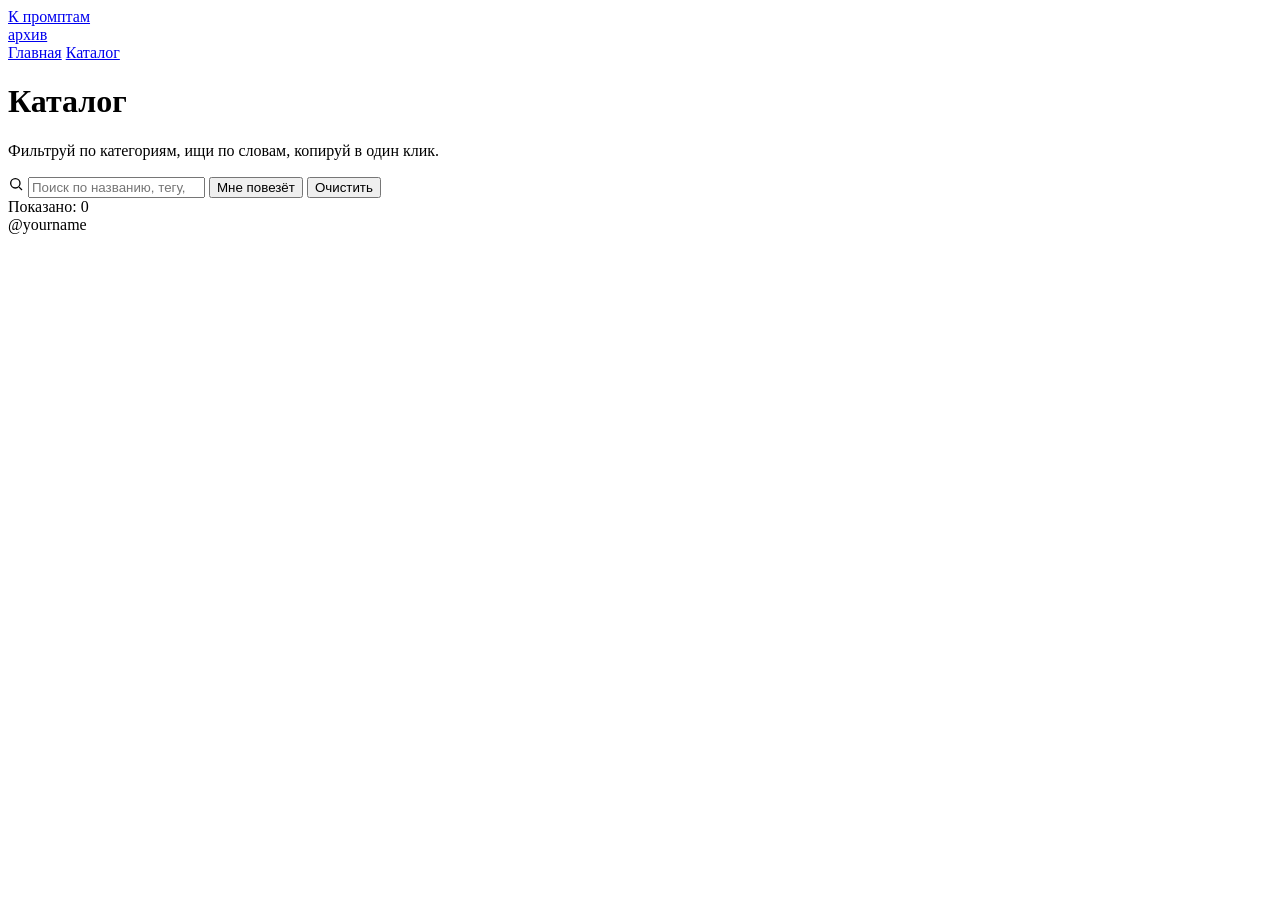
==== catalogue.html @ 559721af "Add files via upload" ====
<!DOCTYPE html>
<html lang="ru">
<head>
  <meta charset="UTF-8">
  <meta name="viewport" content="width=device-width, initial-scale=1.0">
  <title>Каталог — архив</title>
  <meta name="description" content="Каталог промптов с фильтрами, поиском и копированием.">
  <link rel="stylesheet" href="assets/style.css">
</head>
<body>
  <a class="skip" href="#grid">К промптам</a>

  <nav class="nav">
    <div class="wrap nav__inner">
      <a class="brand" href="index.html"><span data-site-name>архив</span></a>
      <div class="nav__links">
        <a href="index.html">Главная</a>
        <a href="catalogue.html" aria-current="page">Каталог</a>
      </div>
    </div>
  </nav>

  <main>
    <header class="cat-head wrap">
      <h1>Каталог</h1>
      <p>Фильтруй по категориям, ищи по словам, копируй в один клик.</p>
    </header>

    <div class="toolbar">
      <div class="wrap">
        <div class="toolbar__row">
          <label class="search">
            <svg width="16" height="16" viewBox="0 0 24 24" fill="none" stroke="currentColor" stroke-width="2" aria-hidden="true">
              <circle cx="11" cy="11" r="7"/><path d="m21 21-4.3-4.3"/>
            </svg>
            <input id="search" type="search" placeholder="Поиск по названию, тегу, тексту…" aria-label="Поиск">
          </label>
          <button id="random" class="tool-btn" type="button">Мне повезёт</button>
          <button id="clear" class="tool-btn" type="button">Очистить</button>
        </div>
        <div id="chips" class="chips" role="group" aria-label="Категории"></div>
      </div>
    </div>

    <div class="wrap">
      <div class="meta-row">
        <span>Показано: <span id="count">0</span></span>
      </div>
      <div id="grid" class="grid"></div>
      <p id="empty" class="empty" hidden>Ничего не нашлось. Попробуй другой запрос или категорию.</p>
    </div>
  </main>

  <footer class="foot wrap">
    <span data-handle>@yourname</span>
    <span data-links></span>
  </footer>

  <script src="data/prompts.js"></script>
  <script src="assets/app.js"></script>
</body>
</html>
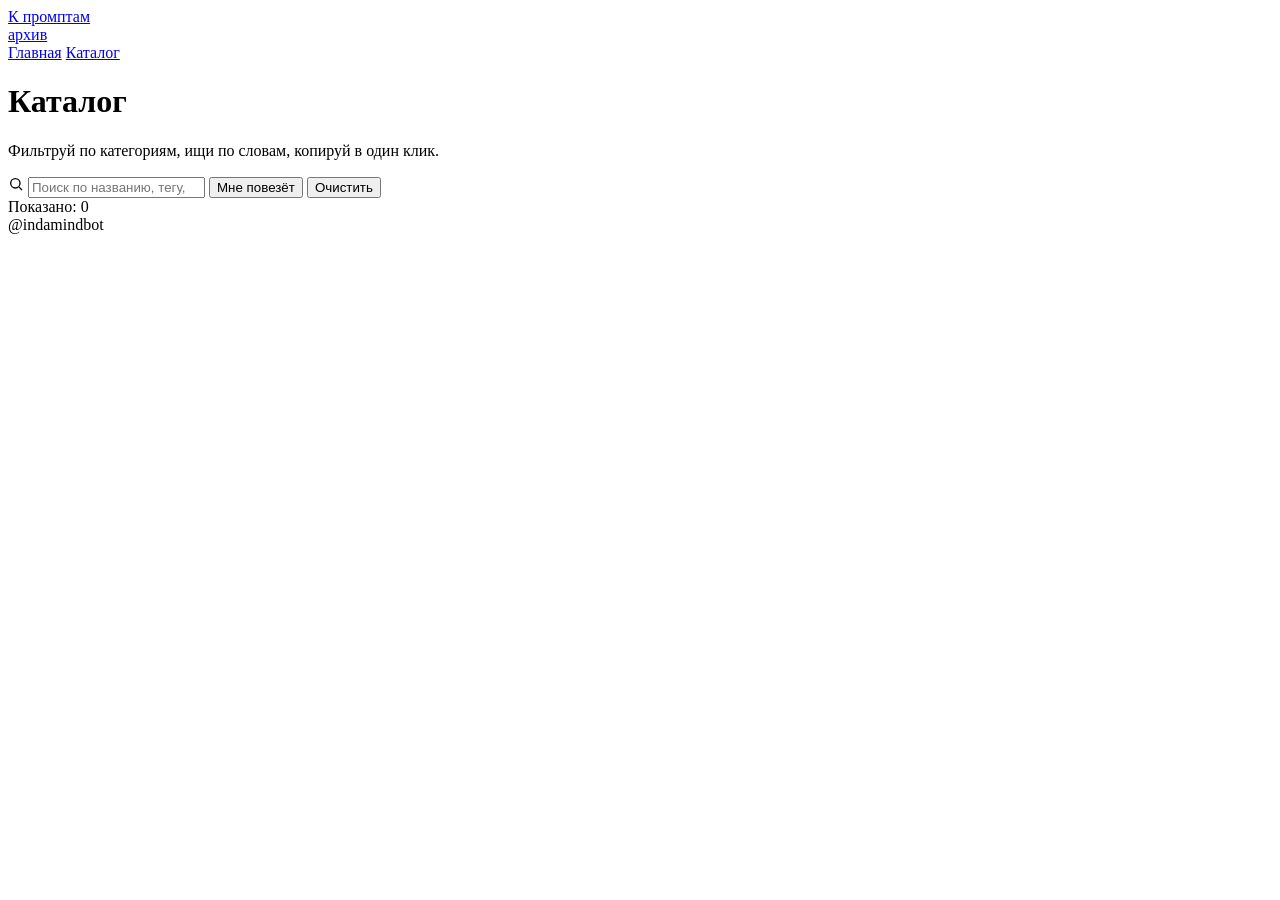
==== commit aaaf6f41: "catalogue.html" ====
--- a/catalogue.html
+++ b/catalogue.html
@@ -3,7 +3,7 @@
 <head>
   <meta charset="UTF-8">
   <meta name="viewport" content="width=device-width, initial-scale=1.0">
-  <title>Каталог — архив</title>
+  <title>Каталог — промты</title>
   <meta name="description" content="Каталог промптов с фильтрами, поиском и копированием.">
   <link rel="stylesheet" href="assets/style.css">
 </head>
@@ -52,7 +52,7 @@
   </main>
 
   <footer class="foot wrap">
-    <span data-handle>@yourname</span>
+    <span data-handle>@indamindbot</span>
     <span data-links></span>
   </footer>
 
